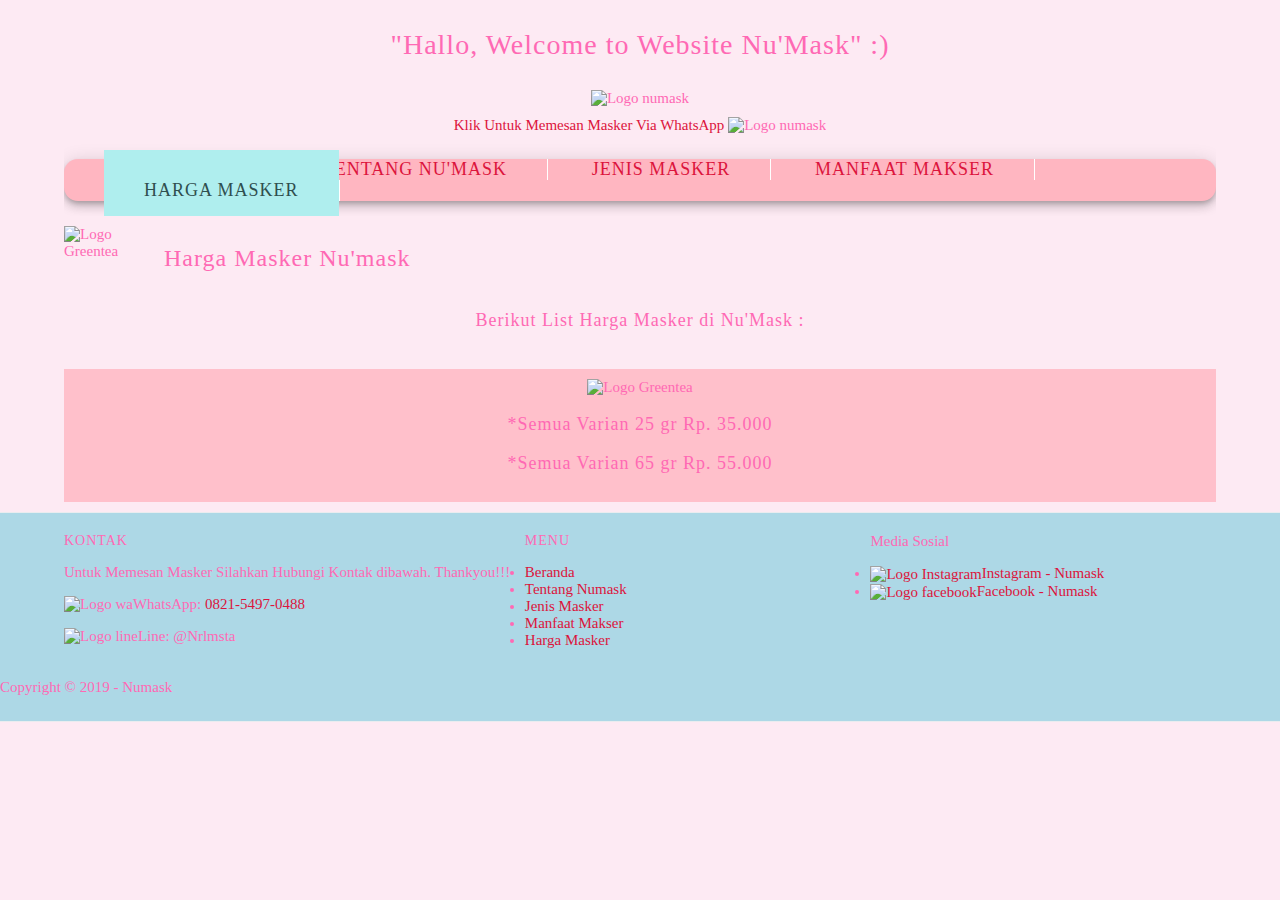
==== Harga.html @ a857d983 "Add files via upload" ====
<!DOCTYPE html>
<html lang="en">
<head>
    <meta charset="UTF-8">
    <meta name="viewport" content="width=device-width, initial-scale=1.0">
    <meta http-equiv="X-UA-Compatible" content="ie=edge">
    <!-- Start Title -->
    <title>Organic Face Mask</title>
    <meta type="description" content="Halaman ini berisi latihan Struktur HTML">
    <!-- End Title -->
</head>
<body>
    <div class="container full"> 
    <h1>
        "Hallo, Welcome to Website Nu'Mask" :)
    </h1>
    </div>

    <!-- Star CSS-->
    <link rel="stylesheet" href="style/style.css">
    <!-- End CSS-->
</head>
</body>
     <!-- Star Logo -->
     <div class="container logo"> 
            <img src="images/logo-pas.jpeg" alt="Logo numask" width="230">  
     </div>   
            
     <div class="container logo"> 
            <a href="http://api.whatsapp.com/send?phone=082154970488&text=Hallo Selamat Datang di Nu'Mask. Silahkan Masukan Pesanan Anda." title="Klik Untuk Memesan Masker" width="100">Klik Untuk Memesan Masker Via WhatsApp</a>
            <img src="images/logo-ww.png" alt="Logo numask" width="30">
     </div>         
     <!-- End Logo -->

<!-- Star Menu Primer -->
<div  class="container menu-primer "> 
        <ul>
            <li>
                <a href="index.html" title="Beranda">Beranda</a>
            </li>
            <li>
                <a href="tentang.html" title="Tentang Nu'mask">Tentang Nu'mask</a>
            </li>
            <li>
                <a href="jenis.html" title="Jenis Masker">Jenis Masker</a>
            </li>
            <li>
              <a href="Manfaat.html" title="Manfaat Masker">Manfaat Makser</a>
            </li>
            <li>
              <a href="Harga.html" title="Harga Masker" class="active">Harga Masker</a>
            </li>
        </ul>
    </div>
<!-- End Menu Primer-->

<!-- Star Jumbotron-->
<div class="container"> 
<img src="images/logo-uang.jpeg" alt="Logo Greentea" width="100" style="float:left;" > <h2> Harga Masker Nu'mask </h2>
<div class="container logo"> 
<h3> Berikut List Harga Masker di Nu'Mask :</h3>
</div>
</div>
 <div class="container bg-pink"> 
    <div class="container logo"> 
    <img src="images/logo-oll.jpeg" alt="Logo Greentea" width="230" > 
    <h3>*Semua Varian 25 gr Rp. 35.000 </h3> 
    <h3>*Semua Varian 65 gr Rp. 55.000</h3>
    </div>
</div>
      

<!-- End Jumbotron-->

<!-- Star Menu Sekunder-->
<div class="container-full menu-sekunder">  
        <div class="container"> 
    
            <!-- Star Nu'Mask-->
            <div class="menu-sekunder-one"> 
                <h4>KONTAK</h4>
            <p>Untuk Memesan Masker Silahkan Hubungi Kontak dibawah. Thankyou!!!</p>
            <p><img src="images/logo-ww.png" alt="Logo wa" width="30">WhatsApp: <a href="tel:0821-5497-0488" title="0821-5497-0488">0821-5497-0488</a></p>
            <p><img src="images/logo-line.png" alt="Logo line" width="30">Line: <a hreft="@Nrlmsta" title="@Nrlmsta">@Nrlmsta</a></p>
    
        </div>
            <!-- End Star Nu'Mask--> 
    
    <!-- Star Menu -->
        <div class="menu-sekunder-two"> 
            <h4>Menu</h4>
        <ul>
            <li>
                <a href="index.html" title="Beranda">Beranda</a>
            </li>
            <li>
                <a href="tentang.html" title="Tentang Numask">Tentang Numask</a>
            </li>
            <li>
                <a href="jenis.html" title="Jenis Masker">Jenis Masker</a>
            </li>
            <li>
                <a href="Manfaat.html" title="Manfaat Masker">Manfaat Makser</a>
            </li>
            <li>
                <a href="Harga.html" title="Harga Masker">Harga Masker</a>
            </li>
        </ul>
        </div>
    <!-- End Menu -->
    
    <!-- Star Media Sosial-->
    <div class="menu-sekunder-three"
        <h4>Media Sosial</h4>
        <ul>
            <li>
                <a href="https://instagram.com/" title="instagram - Numask">
                    <img src="images/logo-ig.jpg" alt="Logo Instagram" width="50">Instagram - Numask</a>
                </a>
            </li>
            <li>
                <a href="https://facebook.com/" title="facebook - Numask">
                    <img src="images/logo-facebook.png" alt="Logo facebook" width="50">Facebook - Numask</a>
            </a>
            
        </ul>
        </div>
    <!-- End Media Sosial -->
    </div>
    <!-- End Menu Sekunder-->
<!-- Star Copyright -->
<p>Copyright &copy; 2019 - Numask</p>
<!-- End Copyright -->

</html>
---- style/style.css ----
/* Star Font */
@import url('https://fonts.googleapis.com/css?family=Chewy&display=swap');
/* End Font */

/* Star Body */
body {
    background-color: #fdeaf3;
    color: hotpink;
    font-family: Chewy, Cambria, Cochin, Georgia, Times, 'Times New Roman', serif;
    font-size: 15px;
    line-height: 1,5em;
    margin: 0;
    padding: 0;
}
/* End Body */

/* Star Debug */
.bg-crismon {
    background-color: crimson;
}

.bg-aquamarine {
    background-color: aquamarine;
}
.bg-pink {
    background-color: pink;
}
.bg-lightblue {
    background-color: lightblue;
}
.bg-peachpuff {
    background-color: peachpuff;
}
.bg-mediumaquamarine {
    background-color: mediumaquamarine;
}
.bg-paleturquoise {
    background-color: paleturquoise;
}
.bg-palegreen {
    background-color: palegreen;
}
.bg-chocolate {
    background-color: chocolate;
}
.bg-dimgrey {
    background-color: dimgrey;
}
.bg-brown {
    background-color: brown;
}
.bg-skyblue {
    background-color: skyblue;
}
.bg-lightpink {
    background-color: lightpink;
}
.bg-red {
    background-color: 
}
/* End Debug */

/* Star Container */
.container {
    margin: 10px auto;
    overflow: auto;
    width: 90%;
}
.container.bg-crismon h1{
    text-align:  center;
}
.container.full h1 {
    text-align: center;
}
.container.full h2 {
    text-align: center;
}
.container.full h3 {
    text-align: center;
}
.container.full h4 {
    text-align: center;
}
/* End Container */

/* Star Logo */
.logo {
    text-align: center;
}
/* End Logo */


/* Star Menu Primer */
.menu-primer ul {
    background-color: lightpink;
    border-radius: 14px;
    box-shadow:
        0 3px 5px -1px rgba(0, 0, 0, .2),
        0 6px 10px 0 rgba(0, 0, 0, .14),
        0 1px 18px 0 rgba(0, 0, 0, .12);
}

.menu-primer li {
    border-right: 1px solid white;
    display: inline-block;
}

.menu-primer a {
    color: darkslategrey;
    font-size: 18px;
    letter-spacing: 1px;
    padding: 30px 40px;
    text-transform: uppercase;
}

.menu-primer a:hover {
    background-color: lightblue;
    color: coral;
    text-decoration: none;
}

.menu-primer .active {
    background-color: paleturquoise;
    color: darkslategrey;
    text-decoration-color: pink;
}
/* End Menu Primer */

/* Star Anchor / Hyperlink */
a:link,
a:visited {
    color: crimson;
    text-decoration: none;
}
a:hover,
a:active {
    color: deepskyblue;
    text-decoration: underline
}
/* End Anchor / Hyperlink */

/* Star Heading */
h1, h2, h3, h4, h5, h6 {
    font-weight: 400;
    letter-spacing: 1px;
}
h1 {
    font-size: 28px;
}
h2 {
    font-size: 24px;
}
h3 {
    font-size: 18px;
}
h4 {
    font-size: 16px;
}
h5 {
    font-size: 14px;
}
h6 {
    font-size: 13px;
}
/* End Heading */

/* Star-Jumbroton */
.jumbroton {
    background-color: bisque;
    border: 1px solid mediumturquoise;
    border-radius: 4px;
    padding: 20px 0;
}
/* End-Jumbroton */

/* Star Main Home */
.main-home-one {
    float: left;
    width: 49%;
}
.main-home-two {
    float: right;
    width: 49%;
}
/* End Main Home */

/* Star Box */
.box-heading {
    background-color: #ffb9be;
    border: 3px solid hotpink;
    border-radius: 3px 3px 0 0px ;
    margin: 0;
    padding: 10px 20px;
    text-transform: uppercase;
}
.box-heading h3 {
    font-size: 15px;
    margin: 0;
}
.box-isi {
    background-color: lightblue;
    border: 3px solid hotpink;
    border-top: 0;
    margin: 0;
    padding: 10px 20px ;
}
/* End Box */

/* Star Testimonial */
.testimonial {
    border-left: 4px solid #edb7bb;
    margin-left: 30px;
    padding-left: 20px;

}
/* End Testimonial */

/* Star Menu Sekunder */
.menu-sekunder {
    background-color: lightblue;
    border-bottom: 1px solid #eaecef;
    border-top: 1px solid #eaecef;
    overflow: auto;
    padding: 10px 0;
}
.menu-sekunder h4{
    font-size: 14px;
    margin: 0 auto;
    text-transform: uppercase;
}
.menu-sekunder ul {
    padding: 0;
}
.menu-sekunder li {
    list-style: disc;
}

.menu-sekunder li a,
.menu-sekunder p {
    font-size: 15px;

}

.menu-sekunder-one,
.menu-sekunder-two,
.menu-sekunder-three {
    float: left;
}
.menu-sekunder-one {
    width: 40%;
}
.menu-sekunder-two,
.menu-sekunder-three {
    width: 30%;
}
.menu-sekunder li img {
    vertical-align: middle;
}
/* End Menu Sekunder */

/* Star Copyright */
.copyright p {
    font-size: 15px;
}
/* End Copyright */

/* Star Gambar */
.gambar {
    margin: 80px;
}
/* End Gambar */

/* Star text */
.text {
    margin: 80px;
}
/* Ens text */

/* Star style */
.style {
    float: left;
}

/* End style */
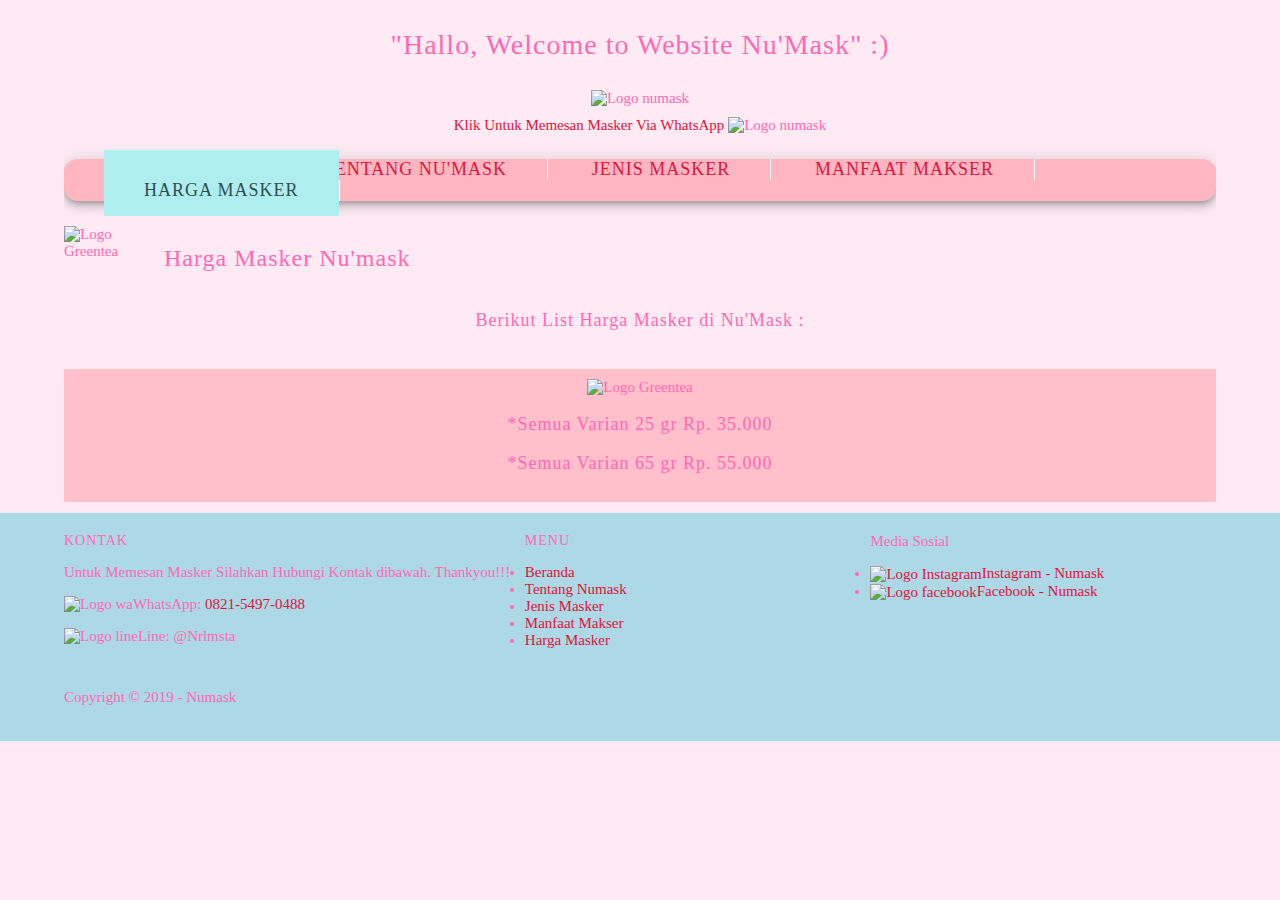
==== commit 6b31a917: "Add files via upload" ====
--- a/Harga.html
+++ b/Harga.html
@@ -27,7 +27,7 @@
      </div>   
             
      <div class="container logo"> 
-            <a href="http://api.whatsapp.com/send?phone=082154970488&text=Hallo Selamat Datang di Nu'Mask. Silahkan Masukan Pesanan Anda." title="Klik Untuk Memesan Masker" width="100">Klik Untuk Memesan Masker Via WhatsApp</a>
+            <a href="http://api.whatsapp.com/send?phone=+6282154970488&text=Hallo Selamat Datang di Nu'Mask. Silahkan Masukan Pesanan Anda." title="Klik Untuk Memesan Masker" width="100">Klik Untuk Memesan Masker Via WhatsApp</a>
             <img src="images/logo-ww.png" alt="Logo numask" width="30">
      </div>         
      <!-- End Logo -->
@@ -129,7 +129,9 @@
     </div>
     <!-- End Menu Sekunder-->
 <!-- Star Copyright -->
-<p>Copyright &copy; 2019 - Numask</p>
+<div class="container copyright"> 
+    <p>Copyright &copy; 2019 - Numask</p>
+</div>
 <!-- End Copyright -->
 
 </html>